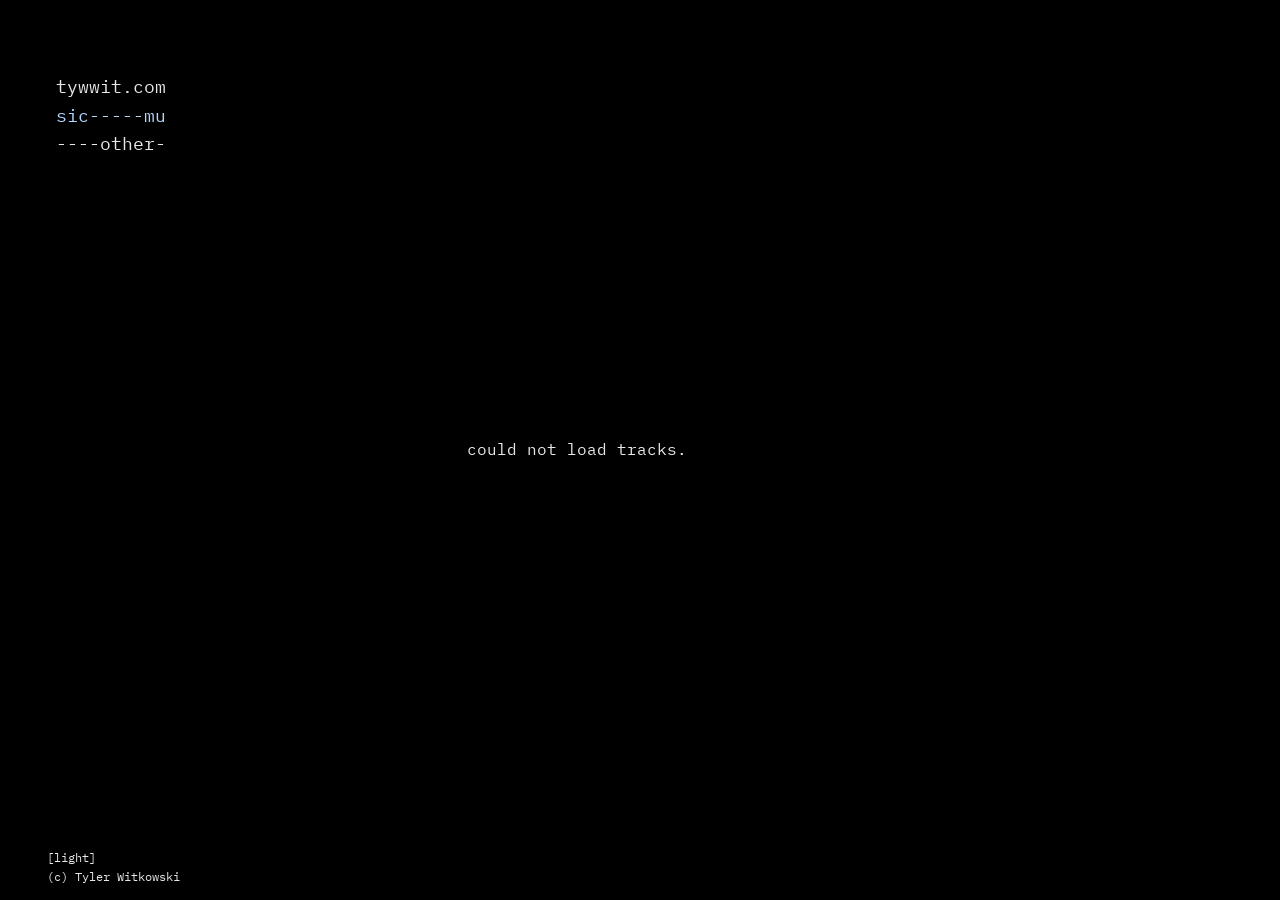
==== music/index.html @ 4c23d02c "volume" ====
<!doctype html>
<html lang="en" data-theme="dark">
<head>
  <meta charset="utf-8">
  <meta name="viewport" content="width=device-width, initial-scale=1">
  <title>music - tywwit.com</title>
  <meta name="description" content="music by Tyler Witkowski">
  <link rel="preconnect" href="https://fonts.googleapis.com">
  <link rel="preconnect" href="https://fonts.gstatic.com" crossorigin>
  <link rel="stylesheet" href="https://fonts.googleapis.com/css2?family=IBM+Plex+Mono:wght@400&display=swap">
  <link rel="stylesheet" href="/style.css?v=5">
  <script src="/theme.js?v=5"></script>
</head>
<body>
  <nav class="site-nav">
    <a href="/" class="site-title">tywwit.com</a>
    <a href="/music/" aria-current="page">-music----</a>
    <a href="/other/">----other-</a>
  </nav>

  <main>
    <div id="tracks">loading...</div>
  </main>

  <footer class="site-footer">
    <button type="button" class="theme-toggle" aria-label="switch light/dark mode">[dark]</button><br>
    (c) Tyler Witkowski
  </footer>

  <audio id="audio" preload="none"></audio>
  <script src="/player.js?v=5"></script>
</body>
</html>
---- style.css ----
:root {
  --fg: #000;
  --bg: #fff;
  --dim: #777;
  --current: #000;
  --on-accent: #fff;
  color-scheme: light;
  --font: "IBM Plex Mono", ui-monospace, Menlo, Consolas, monospace;
}

:root[data-theme="dark"] {
  --fg: #e8e8e8;
  --bg: #000;
  --dim: #8a8a8a;
  --current: #b1d7ff;
  --on-accent: #000;
  color-scheme: dark;
}

* { box-sizing: border-box; }

html, body {
  margin: 0;
  background: var(--bg);
  color: var(--fg);
  font-family: var(--font);
  font-size: 16px;
  line-height: 1.6;
}

a { color: inherit; text-decoration: none; }
/* hover / keyboard focus: solid accent rectangle behind the text, dark text on top */
a:hover, a:focus-visible,
button:hover, button:focus-visible {
  background: var(--current);
  color: var(--on-accent);
  outline: none;
  box-shadow: 0 0 0 2px var(--current); /* pads the fill without shifting layout */
}

button {
  font: inherit;
  color: inherit;
  background: none;
  border: 0;
  padding: 0;
  cursor: pointer;
}

/* ---- frame: nav top-left, footer bottom-left, content column ---- */

.site-nav {
  position: fixed;
  top: 8vh;
  left: 4.4vw;
  line-height: 1.55;
  font-size: 1.15rem;
}
.site-nav a { display: block; width: fit-content; }
.site-nav a[aria-current="page"] { color: var(--current); }
.site-nav a[aria-current="page"]:hover,
.site-nav a[aria-current="page"]:focus-visible { color: var(--on-accent); }

.site-footer {
  position: fixed;
  bottom: 1.5vh;
  left: 3.7vw;
  font-size: 0.75rem;
}

main {
  margin-left: 36.5vw;
  width: 33.5vw;
  min-height: 100vh;
  padding: 6vh 0;
  display: flex;
  flex-direction: column;
  justify-content: center;
}

/* ---- content ---- */

h2 {
  font-size: 1rem;
  font-weight: normal;
  margin: 2em 0 0.5em;
}
h2:first-child { margin-top: 0; }

ul { list-style: none; margin: 0; padding: 0; }

.track { margin: 0.15em 0; }

.track-row {
  display: flex;
  gap: 1ch;
  align-items: baseline;
}
.track-date { color: var(--dim); flex: none; }
.track-title {
  flex: 1;
  min-width: 0;
  overflow: hidden;
  white-space: nowrap;
}
/* dot leader between title and [play] */
.track-title::after {
  content: " ........................................................................................................................";
  color: var(--dim);
}
.track-toggle { flex: none; }

.seek { color: var(--fg); }

.other p { margin: 0 0 1em; }

/* ---- phones ---- */

@media (max-width: 700px) {
  .site-nav, .site-footer { position: static; }
  .site-nav { padding: 24px 16px 0; }
  .site-footer { padding: 32px 16px 16px; }
  main {
    margin: 0;
    width: auto;
    min-height: 0;
    padding: 40px 16px 0;
    display: block;
  }
}

/* ---- theme fade: only active for a moment while switching light/dark,
        so hovers and page loads stay instant ---- */
.theme-fading,
.theme-fading * {
  transition: background-color 0.5s ease, color 0.5s ease, box-shadow 0.5s ease !important;
}
@media (prefers-reduced-motion: reduce) {
  .theme-fading, .theme-fading * { transition: none !important; }
}

/* ---- current page marquee: steps one character at a time (theme.js) ---- */
.site-nav a.marquee { white-space: pre; }

/* ---- song titles link to their own page ---- */
/* a little room so the hover box isn't clipped by the title's overflow */
.track-title { padding-left: 2px; margin-left: -2px; }

/* ---- single song page (song.html) ---- */
.song h2 { margin: 0 0 0.25em; }
.song-meta { color: var(--dim); margin: 0 0 1.5em; }
.song-player { margin: 0 0 1em; }
.song .track-notes { margin: 0 0 1em; }
.song-back { margin: 2.5em 0 0; }

/* ---- now-playing line, fixed at the bottom of the track column ---- */
.now-playing {
  position: fixed;
  bottom: 1.5vh;
  left: 36.5vw;
  width: 33.5vw;
  display: flex;
  flex-wrap: wrap;
  gap: 0 1ch;
  align-items: baseline;
  white-space: nowrap;
  background: var(--bg);
}
.now-playing[hidden] { display: none; }
/* line 2: progress bar on the left, volume on the right */
.np-line2 {
  flex-basis: 100%;
  display: flex;
  flex-wrap: wrap;
  justify-content: space-between;
  gap: 0 2ch;
}
.np-vol[hidden] { display: none; }
.np-vol .vol-mute { color: var(--dim); }
.np-vol .vol-mute:hover,
.np-vol .vol-mute:focus-visible { color: var(--on-accent); }
.np-title-wrap {
  flex: 1;
  min-width: 0;
  overflow: hidden;
  text-overflow: ellipsis;
  padding-left: 2px;
  margin-left: -2px;
}
.now-playing .seek,
.now-playing .track-time { flex: none; }
.now-playing .track-time { color: var(--dim); }
/* keep the end of a long list from hiding behind the bar */
body.has-player main { padding-bottom: calc(6vh + 4.5em); }

@media (max-width: 700px) {
  .now-playing {
    left: 0;
    right: 0;
    bottom: 0;
    width: auto;
    padding: 10px 16px;
  }
  /* line 1: [pause] title 00:02 / 02:56   line 2: the bar; volume wraps below if it doesn't fit */
  .np-title-wrap { flex: 1 1 0; }
  body.has-player { padding-bottom: 6.5em; }
  body.has-player main { padding-bottom: 0; }
}
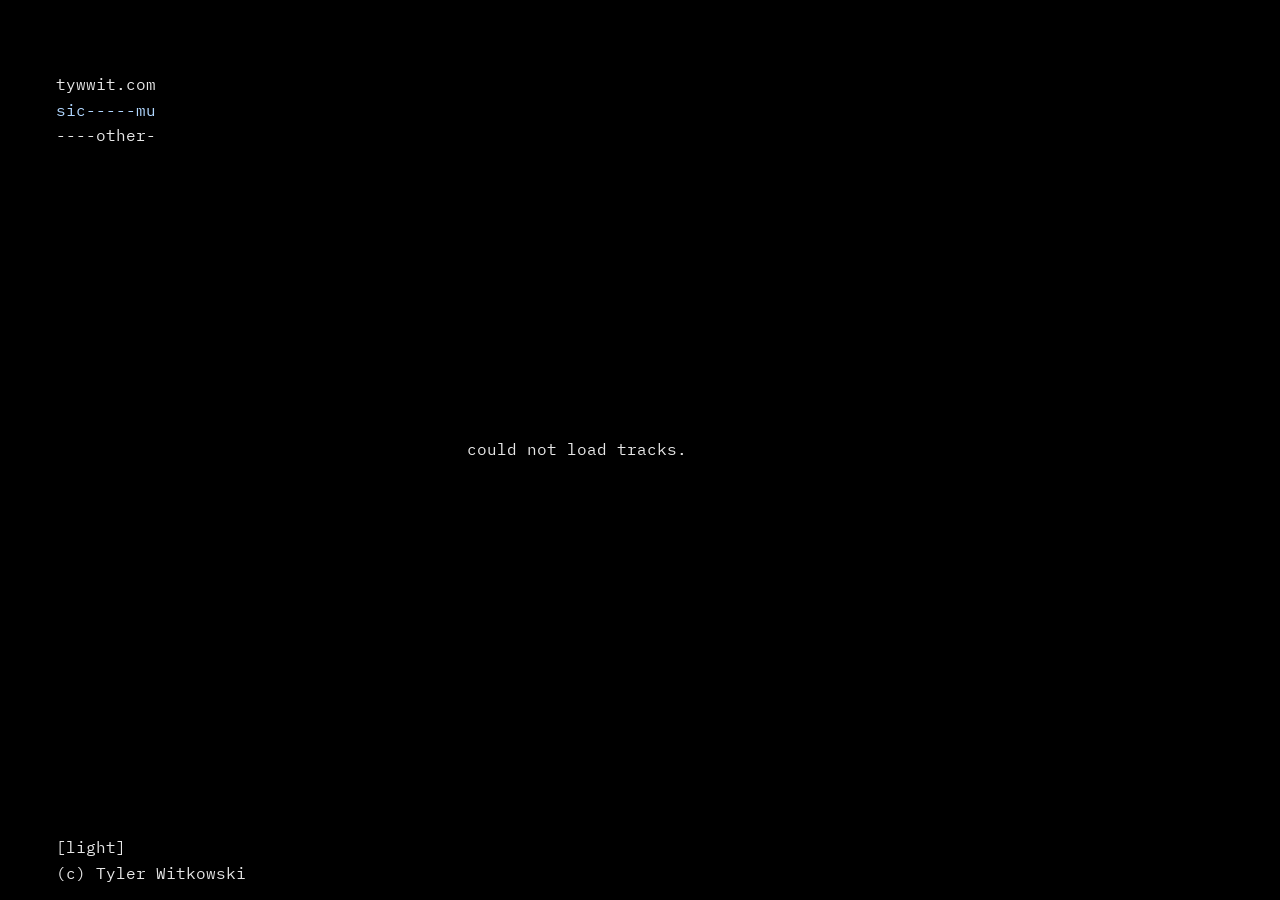
==== commit 0bacbc7d: "changed player" ====
--- a/music/index.html
+++ b/music/index.html
@@ -8,8 +8,8 @@
   <link rel="preconnect" href="https://fonts.googleapis.com">
   <link rel="preconnect" href="https://fonts.gstatic.com" crossorigin>
   <link rel="stylesheet" href="https://fonts.googleapis.com/css2?family=IBM+Plex+Mono:wght@400&display=swap">
-  <link rel="stylesheet" href="/style.css?v=5">
-  <script src="/theme.js?v=5"></script>
+  <link rel="stylesheet" href="/style.css?v=7">
+  <script src="/theme.js?v=7"></script>
 </head>
 <body>
   <nav class="site-nav">
@@ -28,6 +28,6 @@
   </footer>
 
   <audio id="audio" preload="none"></audio>
-  <script src="/player.js?v=5"></script>
+  <script src="/player.js?v=7"></script>
 </body>
 </html>
--- a/style.css
+++ b/style.css
@@ -53,8 +53,6 @@
   position: fixed;
   top: 8vh;
   left: 4.4vw;
-  line-height: 1.55;
-  font-size: 1.15rem;
 }
 .site-nav a { display: block; width: fit-content; }
 .site-nav a[aria-current="page"] { color: var(--current); }
@@ -64,8 +62,7 @@
 .site-footer {
   position: fixed;
   bottom: 1.5vh;
-  left: 3.7vw;
-  font-size: 0.75rem;
+  left: 4.4vw;
 }
 
 main {
@@ -95,22 +92,44 @@
   display: flex;
   gap: 1ch;
   align-items: baseline;
+  white-space: nowrap;
 }
 .track-date { color: var(--dim); flex: none; }
+/* fixed width, so the title doesn't shift when [play] becomes [pause] */
+.toggle-cell { flex: none; width: 7ch; }
 .track-title {
-  flex: 1;
+  flex: 0 1 auto;
   min-width: 0;
   overflow: hidden;
-  white-space: nowrap;
+  text-overflow: ellipsis;
 }
-/* dot leader between title and [play] */
-.track-title::after {
-  content: " ........................................................................................................................";
+/* the dots after the title are the progress bar: "=" fills in as the song plays */
+.track-bar {
+  flex: 1 1 0;
+  min-width: 10ch; /* long titles get cut off before the bar gets shorter than this */
+  overflow: hidden;
+  text-align: left;
+  white-space: pre;
   color: var(--dim);
 }
-.track-toggle { flex: none; }
+.track-bar .played { color: var(--fg); }
+.track-bar:hover .played,
+.track-bar:focus-visible .played { color: inherit; }
+.track-time { flex: none; text-align: right; color: var(--dim); }
+.track.playing .track-time { color: var(--fg); }
 
-.seek { color: var(--fg); }
+/* heading line: "demos & releases" on the left, volume on the right */
+.list-head {
+  display: flex;
+  justify-content: space-between;
+  align-items: baseline;
+  gap: 2ch;
+}
+.vol-box { white-space: nowrap; }
+.vol-box[hidden] { display: none; }
+.vol-box .vol-mute { color: var(--dim); }
+.vol-box .vol-mute:hover,
+.vol-box .vol-mute:focus-visible { color: var(--on-accent); }
 
 .other p { margin: 0 0 1em; }
 
@@ -127,6 +146,8 @@
     padding: 40px 16px 0;
     display: block;
   }
+  .track-date { display: none; }
+  .track-bar { min-width: 4ch; }
 }
 
 /* ---- theme fade: only active for a moment while switching light/dark,
@@ -148,61 +169,16 @@
 
 /* ---- single song page (song.html) ---- */
 .song h2 { margin: 0 0 0.25em; }
-.song-meta { color: var(--dim); margin: 0 0 1.5em; }
-.song-player { margin: 0 0 1em; }
+.song-meta {
+  color: var(--dim);
+  margin: 0 0 1.5em;
+  display: flex;
+  justify-content: space-between;
+  align-items: baseline;
+  flex-wrap: wrap;
+  gap: 0 2ch;
+}
+.song-meta .vol-box { color: var(--fg); }
+.song-track { margin: 0 0 1em; }
 .song .track-notes { margin: 0 0 1em; }
 .song-back { margin: 2.5em 0 0; }
-
-/* ---- now-playing line, fixed at the bottom of the track column ---- */
-.now-playing {
-  position: fixed;
-  bottom: 1.5vh;
-  left: 36.5vw;
-  width: 33.5vw;
-  display: flex;
-  flex-wrap: wrap;
-  gap: 0 1ch;
-  align-items: baseline;
-  white-space: nowrap;
-  background: var(--bg);
-}
-.now-playing[hidden] { display: none; }
-/* line 2: progress bar on the left, volume on the right */
-.np-line2 {
-  flex-basis: 100%;
-  display: flex;
-  flex-wrap: wrap;
-  justify-content: space-between;
-  gap: 0 2ch;
-}
-.np-vol[hidden] { display: none; }
-.np-vol .vol-mute { color: var(--dim); }
-.np-vol .vol-mute:hover,
-.np-vol .vol-mute:focus-visible { color: var(--on-accent); }
-.np-title-wrap {
-  flex: 1;
-  min-width: 0;
-  overflow: hidden;
-  text-overflow: ellipsis;
-  padding-left: 2px;
-  margin-left: -2px;
-}
-.now-playing .seek,
-.now-playing .track-time { flex: none; }
-.now-playing .track-time { color: var(--dim); }
-/* keep the end of a long list from hiding behind the bar */
-body.has-player main { padding-bottom: calc(6vh + 4.5em); }
-
-@media (max-width: 700px) {
-  .now-playing {
-    left: 0;
-    right: 0;
-    bottom: 0;
-    width: auto;
-    padding: 10px 16px;
-  }
-  /* line 1: [pause] title 00:02 / 02:56   line 2: the bar; volume wraps below if it doesn't fit */
-  .np-title-wrap { flex: 1 1 0; }
-  body.has-player { padding-bottom: 6.5em; }
-  body.has-player main { padding-bottom: 0; }
-}
